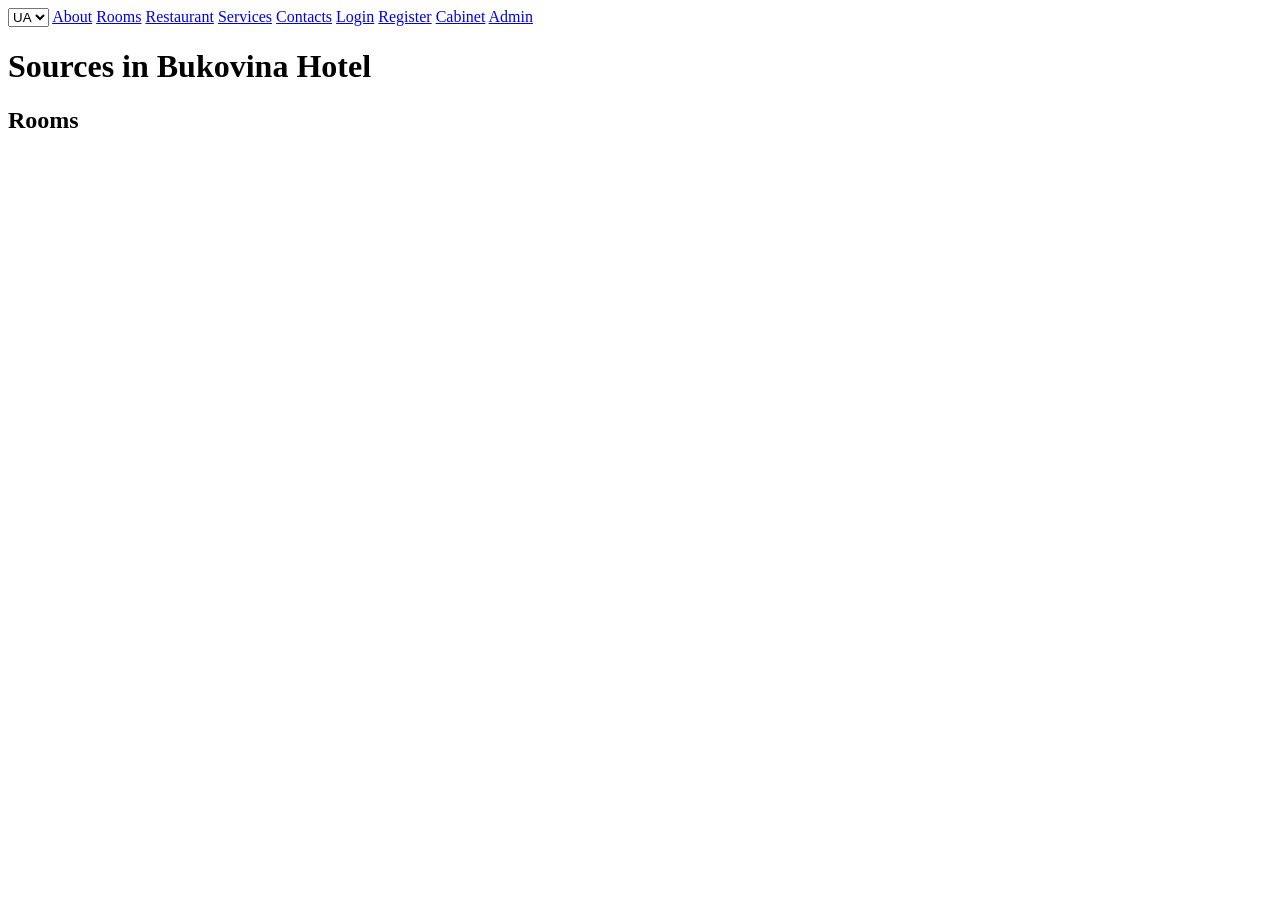
==== CarpathianCrown.Web/index.html @ b4ec6ea2 "deploy" ====
<!DOCTYPE html>
<html>
<head>
    <meta charset="utf-8"/>
    <title>Sources in Bukovina Hotel</title>
</head>
<body>
<div>
    <select id="lang">
        <option value="ua">UA</option>
        <option value="en">EN</option>
    </select>

    <a href="page.html?slug=about">About</a>
    <a href="rooms.html">Rooms</a>
    <a href="page.html?slug=restaurant">Restaurant</a>
    <a href="page.html?slug=services">Services</a>
    <a href="page.html?slug=contacts">Contacts</a>

    <a href="login.html">Login</a>
    <a href="register.html">Register</a>
    <a href="dashboard.html">Cabinet</a>
    <a href="admin.html">Admin</a>
</div>

<h1>Sources in Bukovina Hotel</h1>

<h2 id="aboutTitle"></h2>
<div id="aboutHtml"></div>

<h2>Rooms</h2>
<div id="rooms"></div>

<script src="js/i18n.js"></script>
<script src="js/api.js"></script>
<script>
    applyLangSelector();

    (async () => {
      const L = lang();

      const about = await api(`/api/content/about?lang=${L}`);
      document.getElementById("aboutTitle").innerText = about.title;
      document.getElementById("aboutHtml").innerHTML = about.html;

      const rooms = await api(`/api/rooms?lang=${L}`);
      document.getElementById("rooms").innerHTML = rooms.map(r => `
        <div style="border:1px solid #ccc; padding:10px; margin:10px 0;">
          <img src="${r.coverImageUrl}" style="max-width:320px; display:block;">
          <b>${r.name}</b><br/>
          ${r.description}<br/>
          Price: ${r.pricePerNight} UAH<br/>
          Capacity: ${r.capacity}<br/>
          Status: ${r.status}
        </div>
      `).join("");
    })();
</script>
</body>
</html>
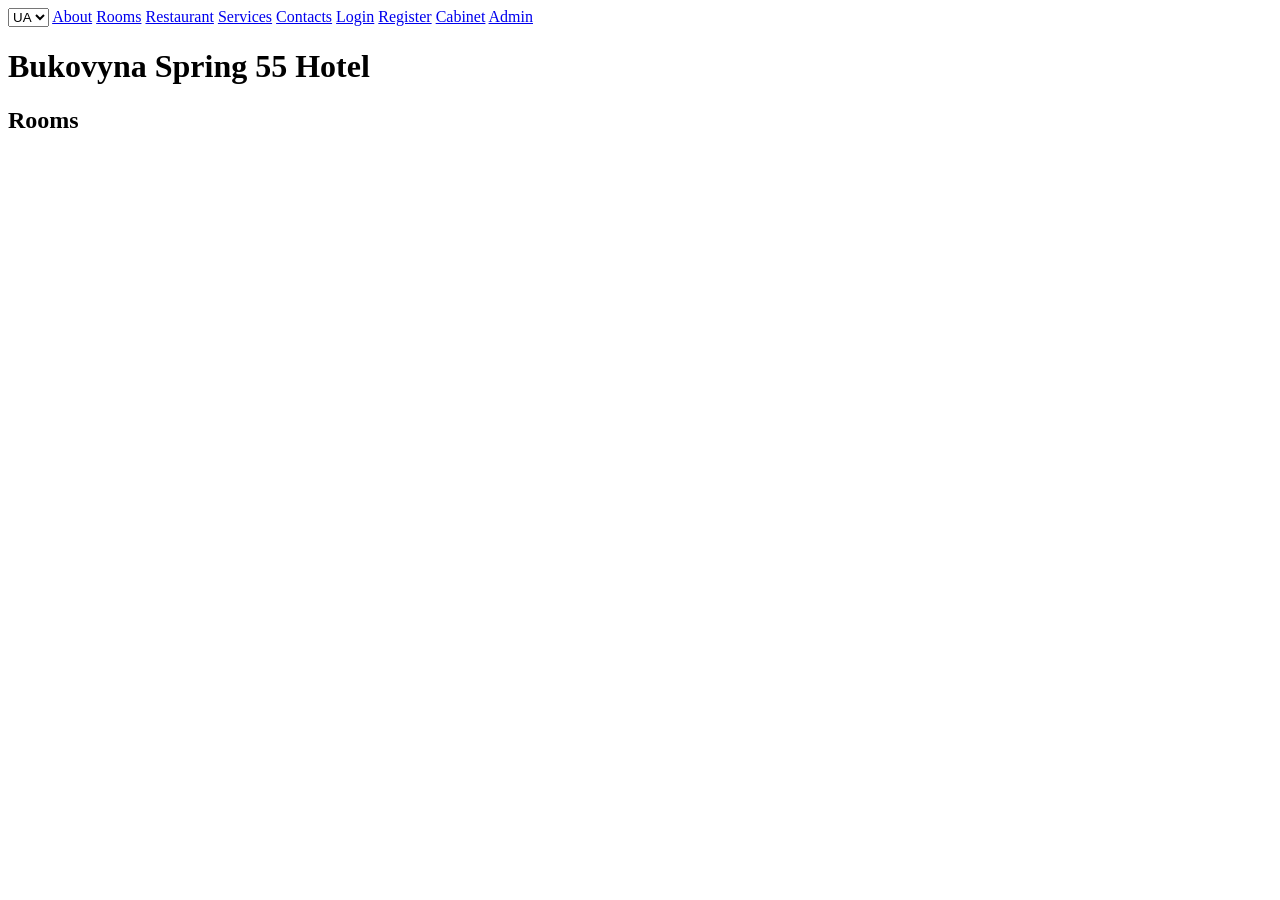
==== commit 3887c5a3: "rename project branding" ====
--- a/CarpathianCrown.Web/index.html
+++ b/CarpathianCrown.Web/index.html
@@ -2,7 +2,7 @@
 <html>
 <head>
     <meta charset="utf-8"/>
-    <title>Sources in Bukovina Hotel</title>
+    <title>Bukovyna Spring 55 Hotel</title>
 </head>
 <body>
 <div>
@@ -23,7 +23,7 @@
     <a href="admin.html">Admin</a>
 </div>
 
-<h1>Sources in Bukovina Hotel</h1>
+<h1>Bukovyna Spring 55 Hotel</h1>
 
 <h2 id="aboutTitle"></h2>
 <div id="aboutHtml"></div>
